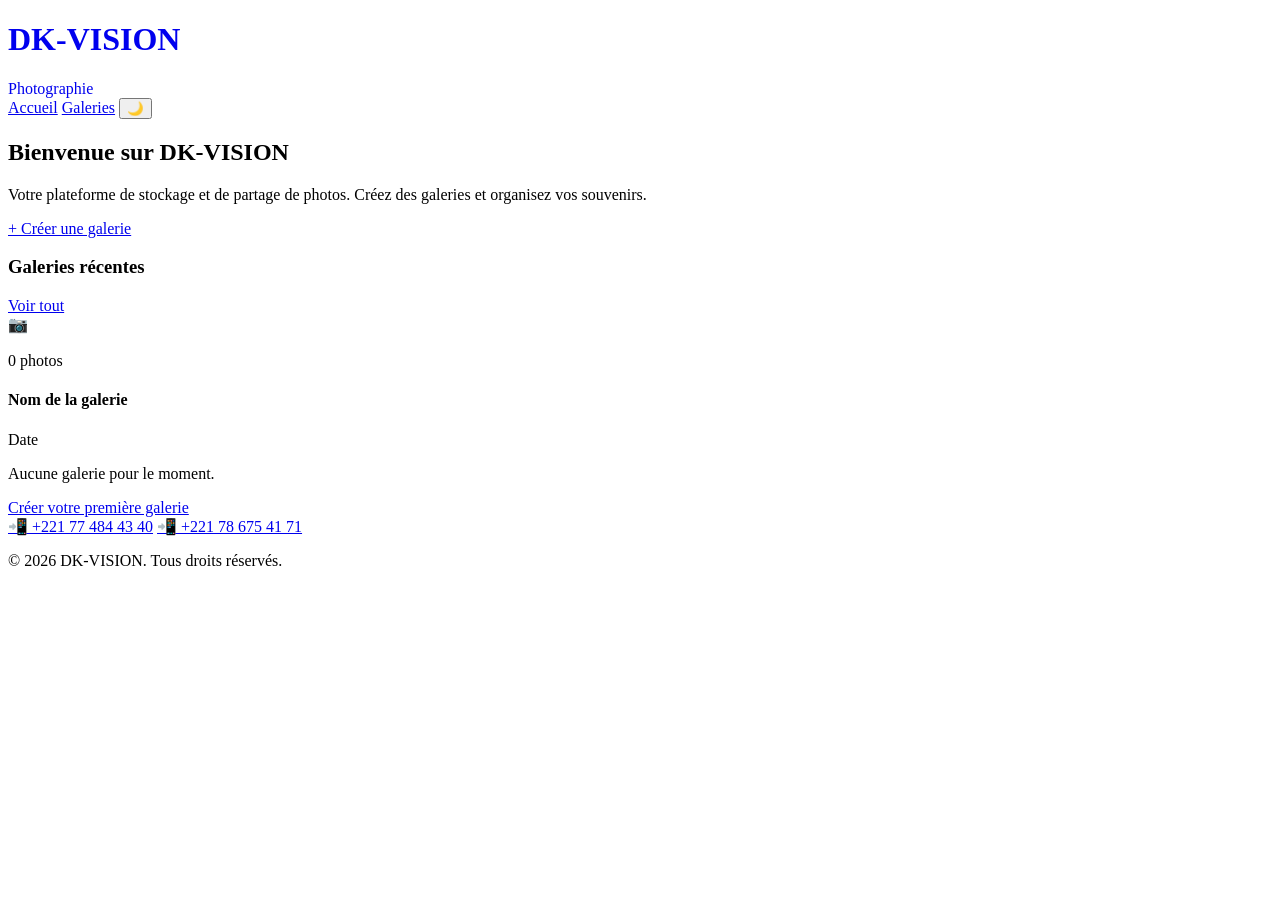
==== src/main/resources/templates/index.html @ 2ef0a090 "Initial commit: DK-VISION Spring Boot photography site" ====
<!DOCTYPE html>
<html xmlns:th="http://www.thymeleaf.org" lang="fr">
<head>
    <meta charset="UTF-8">
    <meta name="viewport" content="width=device-width, initial-scale=1.0">
    <title>DK-VISION - Accueil</title>
    <link rel="stylesheet" href="/css/style.css">
</head>
<body>
    <header>
        <div class="container">
            <a href="/" class="logo" style="text-decoration:none">
                <h1>DK-VISION</h1>
                <span class="tagline">Photographie</span>
            </a>
            <nav>
                <a href="/">Accueil</a>
                <a href="/galleries">Galeries</a>
                <button class="theme-toggle" onclick="toggleTheme()" aria-label="Mode sombre">🌙</button>
            </nav>
        </div>
    </header>

    <main class="container">
        <section class="hero reveal">
            <h2>Bienvenue sur DK-VISION</h2>
            <p>Votre plateforme de stockage et de partage de photos. Créez des galeries et organisez vos souvenirs.</p>
            <a href="/galleries/new" class="btn btn-primary">+ Créer une galerie</a>
        </section>

        <section class="galleries-grid">
            <div class="section-header">
                <h3>Galeries récentes</h3>
                <a href="/galleries" class="btn btn-secondary">Voir tout</a>
            </div>
            <div class="grid" th:if="${not #lists.isEmpty(galleries)}">
                <div class="gallery-card reveal" th:each="gallery : ${galleries}">
                    <a th:href="@{/galleries/{id}(id=${gallery.id})}" class="card-link">
                        <div class="card-image">
                            <div class="placeholder-image" th:if="${#lists.isEmpty(gallery.photos)}">
                                <span>📷</span>
                            </div>
                            <img th:if="${not #lists.isEmpty(gallery.photos)}"
                                 th:src="@{/uploads/{path}(path=${gallery.photos[0].filePath})}"
                                 th:alt="${gallery.name}">
                            <div class="card-overlay">
                                <span class="photo-count" th:text="${gallery.photoCount} + ' photo(s)'">0 photos</span>
                            </div>
                        </div>
                        <div class="card-body">
                            <h4 th:text="${gallery.name}">Nom de la galerie</h4>
                            <p class="date" th:text="${#temporals.format(gallery.createdAt, 'dd MMMM yyyy')}">Date</p>
                        </div>
                    </a>
                </div>
            </div>
            <div class="empty-state" th:if="${#lists.isEmpty(galleries)}">
                <p>Aucune galerie pour le moment.</p>
                <a href="/galleries/new" class="btn btn-primary">Créer votre première galerie</a>
            </div>
        </section>
    </main>

    <footer>
        <div class="container">
            <div class="footer-contact">
                <a href="https://wa.me/221774844340" target="_blank" class="whatsapp-link" title="Contactez-nous sur WhatsApp">&#128242; +221 77 484 43 40</a>
                <a href="https://wa.me/221786754171" target="_blank" class="whatsapp-link" title="Contactez-nous sur WhatsApp">&#128242; +221 78 675 41 71</a>
            </div>
            <p>&copy; <span th:text="${#temporals.year(#temporals.createNow())}">2026</span> DK-VISION. Tous droits réservés.</p>
        </div>
    </footer>

    <script src="/js/app.js"></script>
    <script>
        function toggleTheme() {
            var html = document.documentElement;
            var current = html.getAttribute('data-theme');
            var next = current === 'dark' ? 'light' : 'dark';
            html.setAttribute('data-theme', next);
            localStorage.setItem('dkvision-theme', next);
            document.querySelector('.theme-toggle').textContent = next === 'dark' ? '☀️' : '🌙';
        }
        (function() {
            var saved = localStorage.getItem('dkvision-theme');
            if (saved) document.documentElement.setAttribute('data-theme', saved);
            if (saved === 'dark') document.querySelector('.theme-toggle').textContent = '☀️';
        })();
    </script>
</body>
</html>
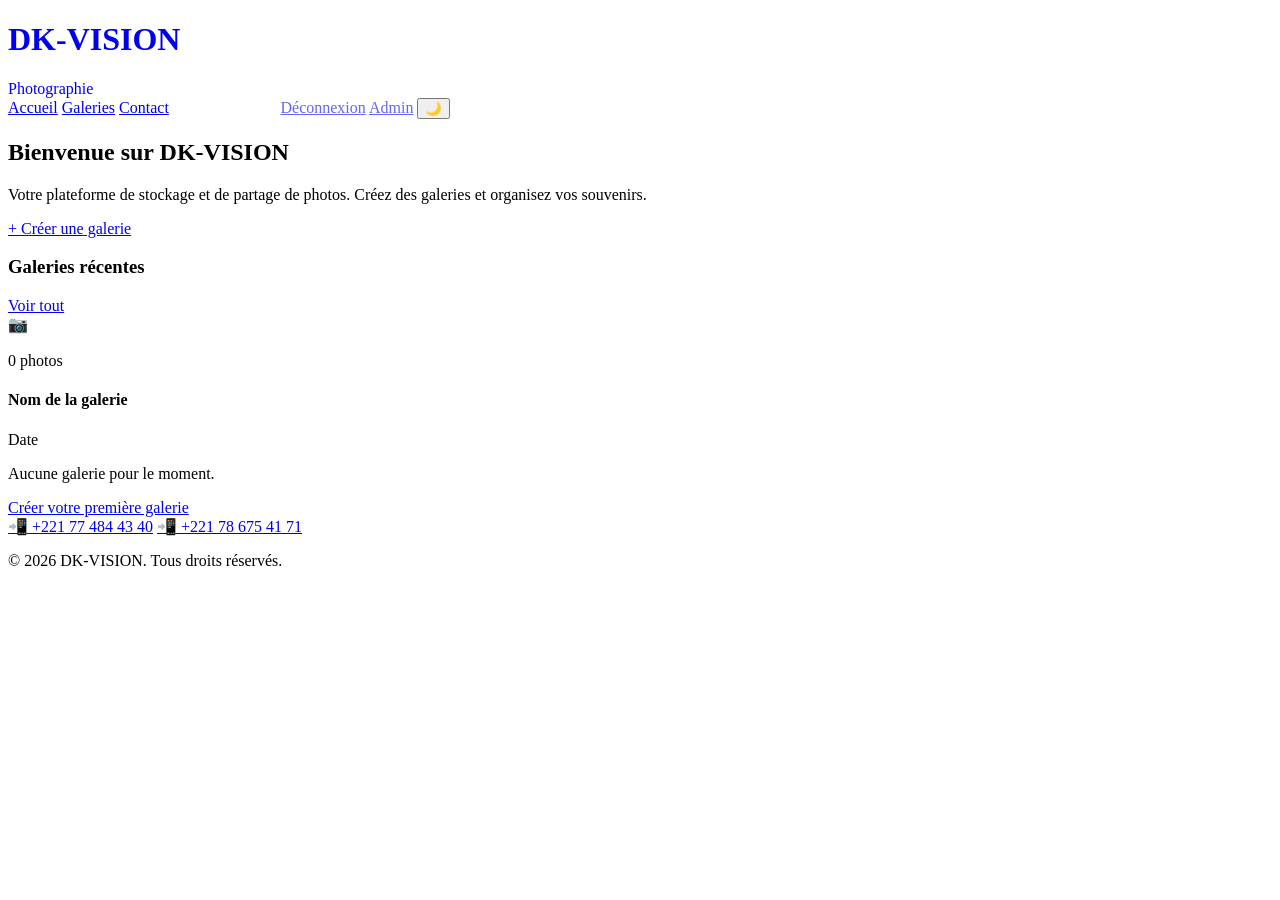
==== commit e19e824e: "Ajout authentification admin + page contact" ====
--- a/src/main/resources/templates/index.html
+++ b/src/main/resources/templates/index.html
@@ -1,5 +1,5 @@
 <!DOCTYPE html>
-<html xmlns:th="http://www.thymeleaf.org" lang="fr">
+<html xmlns:th="http://www.thymeleaf.org" xmlns:sec="http://www.thymeleaf.org/extras/spring-security" lang="fr">
 <head>
     <meta charset="UTF-8">
     <meta name="viewport" content="width=device-width, initial-scale=1.0">
@@ -16,6 +16,10 @@
             <nav>
                 <a href="/">Accueil</a>
                 <a href="/galleries">Galeries</a>
+                <a href="/contact">Contact</a>
+                <a sec:authorize="isAuthenticated()" href="/galleries/new" style="background:var(--accent);color:#fff;border-radius:8px;padding:0.5rem 1rem">+ Nouvelle</a>
+                <a sec:authorize="isAuthenticated()" href="/logout" style="opacity:0.6">Déconnexion</a>
+                <a sec:authorize="!isAuthenticated()" href="/login" style="opacity:0.6">Admin</a>
                 <button class="theme-toggle" onclick="toggleTheme()" aria-label="Mode sombre">🌙</button>
             </nav>
         </div>
@@ -25,7 +29,7 @@
         <section class="hero reveal">
             <h2>Bienvenue sur DK-VISION</h2>
             <p>Votre plateforme de stockage et de partage de photos. Créez des galeries et organisez vos souvenirs.</p>
-            <a href="/galleries/new" class="btn btn-primary">+ Créer une galerie</a>
+            <a sec:authorize="isAuthenticated()" href="/galleries/new" class="btn btn-primary">+ Créer une galerie</a>
         </section>
 
         <section class="galleries-grid">
@@ -56,7 +60,7 @@
             </div>
             <div class="empty-state" th:if="${#lists.isEmpty(galleries)}">
                 <p>Aucune galerie pour le moment.</p>
-                <a href="/galleries/new" class="btn btn-primary">Créer votre première galerie</a>
+                <a sec:authorize="isAuthenticated()" href="/galleries/new" class="btn btn-primary">Créer votre première galerie</a>
             </div>
         </section>
     </main>
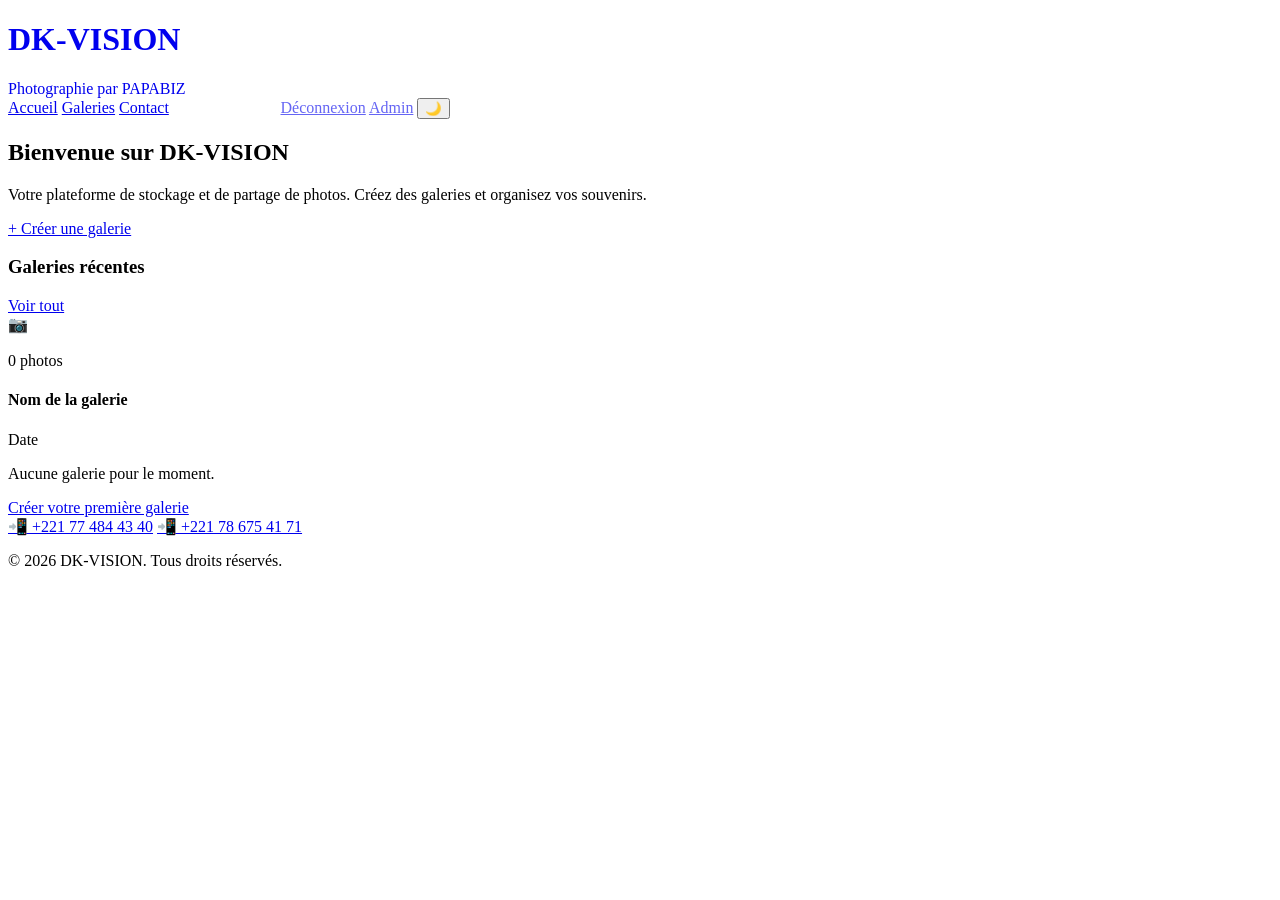
==== commit 38b1fc69: "Ajout PAPABIZ dans l'en-tête" ====
--- a/src/main/resources/templates/index.html
+++ b/src/main/resources/templates/index.html
@@ -11,7 +11,7 @@
         <div class="container">
             <a href="/" class="logo" style="text-decoration:none">
                 <h1>DK-VISION</h1>
-                <span class="tagline">Photographie</span>
+                <span class="tagline">Photographie par PAPABIZ</span>
             </a>
             <nav>
                 <a href="/">Accueil</a>
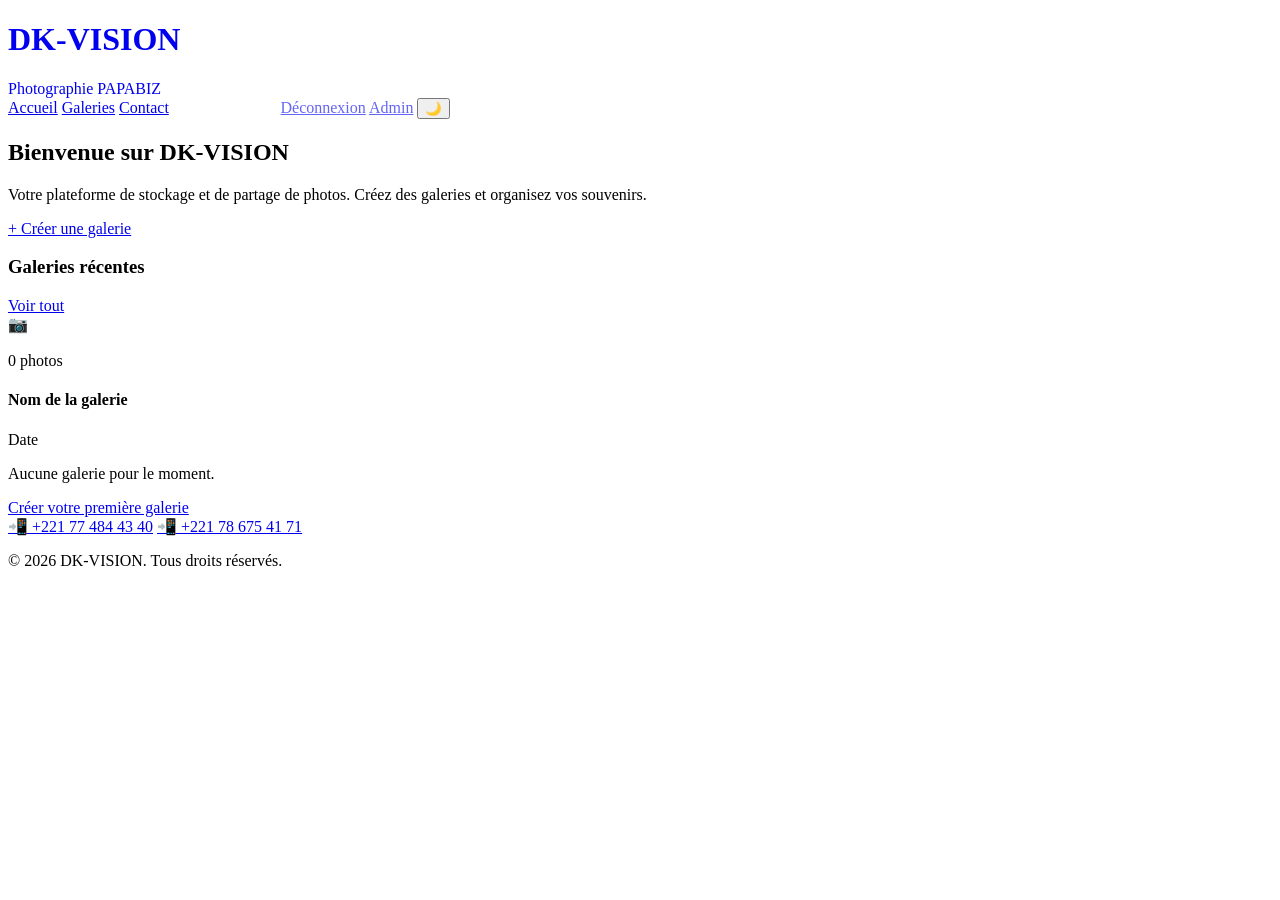
==== commit 6c3d175b: "PAPABIZ plus visible dans l'en-tête" ====
--- a/src/main/resources/templates/index.html
+++ b/src/main/resources/templates/index.html
@@ -11,7 +11,8 @@
         <div class="container">
             <a href="/" class="logo" style="text-decoration:none">
                 <h1>DK-VISION</h1>
-                <span class="tagline">Photographie par PAPABIZ</span>
+                <span class="tagline">Photographie</span>
+                <span class="author">PAPABIZ</span>
             </a>
             <nav>
                 <a href="/">Accueil</a>
